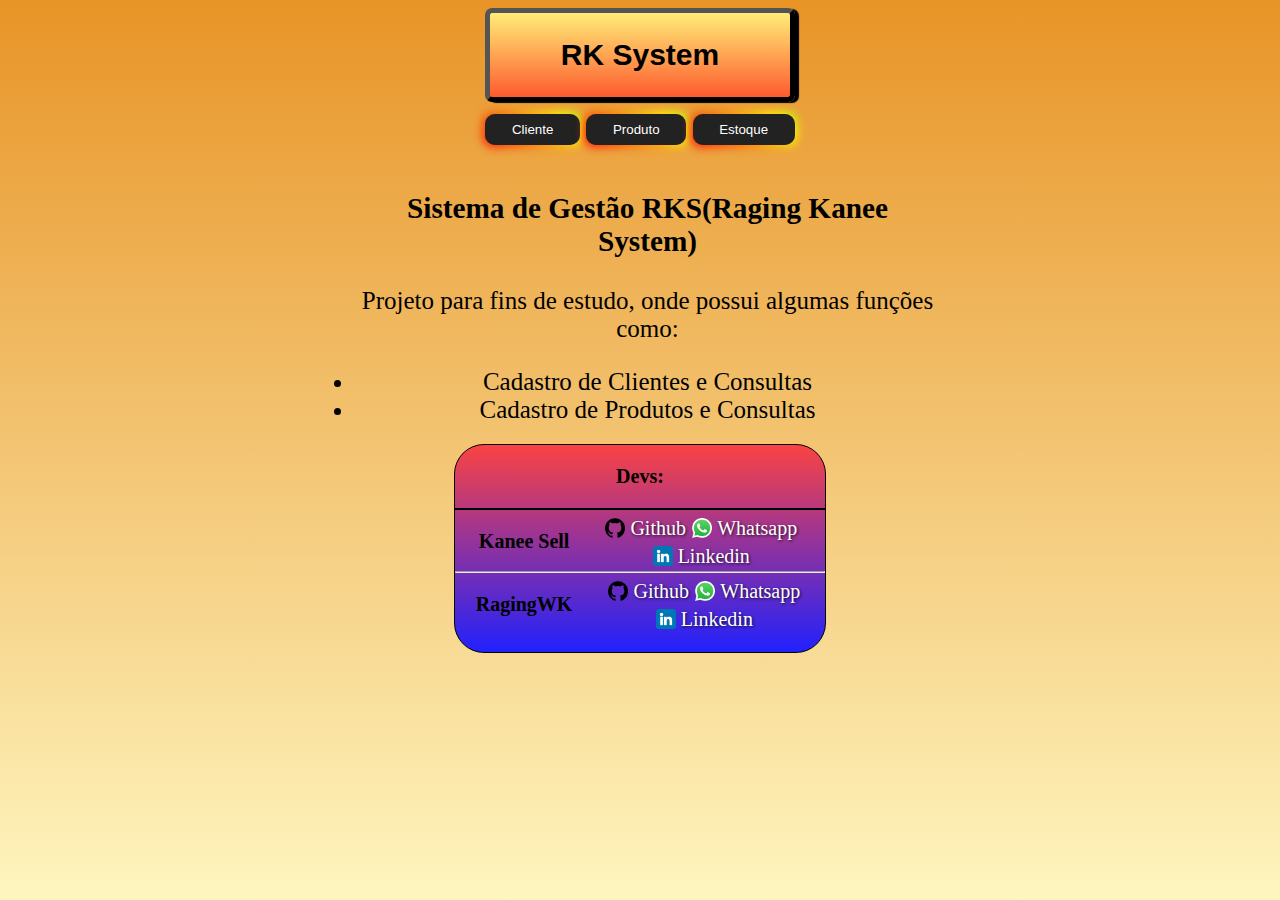
==== index.html @ c6dd7384 "adicionado Button" ====
<!DOCTYPE html>
<html lang="pt-br">
<head>
    <meta charset="UTF-8">
    <meta name="viewport" content="width=device-width, initial-scale=1.0">
    <title>Enterprise</title>
    <link rel="stylesheet" href="./style.css">
</head>
<body>
    <header id="cabecalho">
        <h2 class="title" onclick="teste()">RK System</h2>
    </header>
    <nav id="painel-navegacao">
        <!-- <input class="navegadores" type="button" value="Cliente" onclick="ativCliente()"> -->
         <button class="navegadores" onclick="ativCliente()">Cliente</button>
        <button class="navegadores" onclick="ativProduto()">Produto</button>
        <button class="navegadores" onclick="ativEstoque()">Estoque</button>
    </nav>
    <main id="painel-principal">
        <div id="painel-conteudo">
            <div id="principal">
                <script src="./script.js"></script><br>
                <h3>Sistema de Gestão RKS(Raging Kanee System)</h3>
                <p>Projeto para fins de estudo, onde possui algumas funções como:</p>
                <li>Cadastro de Clientes e Consultas</li>
                <li>Cadastro de Produtos e Consultas </li>
            </div>
            <!-- Clientes -->
            <div id="cliente">
                <script src="cliente.js"></script>
                <script src="validadorCPF.js"></script>
                <h2>Cliente</h2>
                <input type="button" value="Cadastrar" class="botao" onclick="ativCadastroCliente()">
                <input type="button" value="Procurar" class="botao" onclick="ativProcurarCliente()">
                <form id="formCliente">
                    <p>Cadastrar:</p>
                    <label for="inputNomeCliente">*Nome:</label>
                    <input type="text" name="cliente" id="inputNomeCliente" size="20px"><br>
                    <div class="checkbox-wrapper-10">
                        <input class="tgl tgl-flip" id="cb5" type="checkbox" checked />
                        <label class="tgl-btn" data-tg-off="CPF" data-tg-on="CNPJ" for="cb5"></label>
                      </div>
                    <input type="text" name="cliente" id="inputCnpjCliente" size="15px" maxlength="14" oninput="mascararCPF()"><br>
                    <label for="inputAtivoCliente">Ativo?</label>
                    <input type="checkbox" name="ativo?" id="inputAtivoCliente" checked>
                    <input class="botao" type="submit" value="Criar" onclick="criarCliente(event)">
                    <div id="erroNomeCadastroCliente"></div>
                </form>
                <form id="formProcurarCliente">
                    <p>Procurar:</p>
                    <label for="inputNomeProcuraCliente">Nome:</label>
                    <input type="text" name="cliente" id="inputNomeProcuraCliente"  oninput="procurarCliente(event)" size="10px">
                    <select name="statusSeletorCliente" id="statusSeletorCliente" oninput="procurarCliente(event)">
                        <option value="">Todos</option>
                        <option value="Sim">Ativos</option>
                        <option value="Não">Inativos</option>
                    </select>
                    <div id="procurarCadastroCliente"></div>
                </form>
            </div>
            <!-- Produtos -->
            <div id="produto">
                <script src="produto.js"></script>
                <h2>Produto</h2>
                <input type="button" value="Cadastrar" class="botao" onclick="ativCadastroProduto()">
                <input type="button" value="Procurar" class="botao" onclick="ativProcurarProduto()">
                <form id="formProduto">
                    <p>Cadastrar:</p>
                    <label for="inputNomeProduto">*Nome:</label>
                    <input type="text" name="produto" id="inputNomeProduto" size="10px">
                    <label for="inputAtivoProduto">Ativo?</label>
                    <input type="checkbox" name="ativo?" id="inputAtivoProduto" checked>
                    <input class="botao" type="submit" value="Criar" onclick="criarProduto(event)">
                    <div id="erroNomeCadastroProduto"></div>
                </form>
                <form id="formProcurarProduto">
                    <p>Procurar:</p>
                    <label for="inputNomeProcuraProduto">Nome:</label>
                    <input type="text" name="produto" id="inputNomeProcuraProduto"  oninput="procurarProduto(event)" size="10px">
                    <select name="statusSeletorProduto" id="statusSeletorProduto" oninput="procurarProduto(event)">
                        <option value="">Todos</option>
                        <option value="Sim">Ativos</option>
                        <option value="Não">Inativos</option>
                    </select>
                    <div id="procurarCadastroProduto"></div>
                </form>
            </div>
            <!-- Estoque -->
            <div id="estoque">
                <script src="estoque.js"></script>
                <h2>Estoque</h2>
                <p>Lorem ipsum dolor, sit amet consectetur adipisicing elit. Excepturi, architecto enim hic, mollitia, dolorem voluptas eveniet velit atque est consectetur quas! Rem pariatur ratione cum corrupti ipsum dolores voluptates quaerat.</p>
            </div>
        </div>
    </main>
    <!-- Footer -->
    <footer id="footer">
        <p>Devs:</p>
        <hr color="black">
        <div class="devFooter">
            <a class="devNames" href="https://github.com/KaneeSell" target="_blank" rel="Externo GitHub">Kanee Sell</a>
            <a class="botaoContato" href="https://github.com/KaneeSell" target="_blank" rel="Externo GitHub"><img src="../icons/github.ico" alt="github" width="20" class="ico-contato">Github</a>
            <a class="botaoContato" href="https://wa.me/+5547991166401" target="_blank" rel="Externo"><img src="../icons/whatsapp.ico" alt="github" width="20" class="ico-contato">Whatsapp</a><br>
            <a class="botaoContato" href="https://br.linkedin.com/in/daniel-henrique-sell" target="_blank" rel="Externo"><img src="../icons/linkedin.ico" alt="github" width="20" class="ico-contato">Linkedin</a>
        </div>
        <hr>
        <div class="devFooter">
            <a class="devNames" href="https://github.com/RagingWK" target="_blank" rel="Externo GitHub">RagingWK</a>
            <a class="botaoContato" href="https://github.com/RagingWK" target="_blank" rel="Externo GitHub"><img src="../icons/github.ico" alt="github" width="20" class="ico-contato">Github</a>
            <a class="botaoContato" href="https://wa.me/+5547991476617" target="_blank" rel="Externo"><img src="../icons/whatsapp.ico" alt="github" width="20" class="ico-contato">Whatsapp</a><br>
            <a class="botaoContato" href="https://www.linkedin.com/in/lucas-floriano-7955b022b/" target="_blank" rel="Externo"><img src="../icons/linkedin.ico" alt="github" width="20" class="ico-contato">Linkedin</a>
        </div>
    </footer>
</body>
</html>
---- style.css ----
@charset "UTF-8";
/* Corpo */
body{
    background-image: linear-gradient(rgb(232, 148, 39), rgba(253, 232, 100, 0.411));
    font-size: 25px;
    text-align: center;
    align-items: center;
    background-attachment: fixed;
}
#cabecalho{
    background-image: linear-gradient(rgb(255, 237, 120), rgb(254, 91, 46));    
    border: 5px outset black;
    margin: 1px auto 0px auto;
    padding: 0px 0px 0px 0px;
    text-align: center;
    border-radius: 7px;
    max-width: 300px;
    box-shadow: 4px 1px 1px rgb(0, 0, 0);
}
#logTeste{
    align-items: center;
    text-align: center;
    margin: 0px auto 0px auto;
}
.title{
    font-family: 'Franklin Gothic Medium', 'Arial Narrow', Arial, sans-serif;
    font-size: 30px;
    font-weight: 600;
    pointer-events: none;
}
#painel-principal{
    margin: 20px auto 1px auto;
    padding: 0px 0px 0px 0px;
    align-items: center;
    text-align: center;
    max-width: 600px;
}
nav{
    align-items: center;
    text-align: center;;
}
#painel-navegacao{
    margin: 0px auto -30px auto;
    padding: 10px 0px 0px 0px;
    max-width: 400px;
    display: block;
}
.navegadores{
    padding: 0.6em 2em;
    border: none;
    outline: none;
    color: rgb(255, 255, 255);
    background: #111;
    cursor: pointer;
    position: relative;
    z-index: 0;
    border-radius: 10px;
    user-select: none;
    -webkit-user-select: none;
    touch-action: manipulation;
  }
  
  .navegadores:before{
    content: "";
    background: linear-gradient(
      45deg,
      #ff0000,
      #ff7300,
      #fffb00,
      #48ff00,
      #00ffd5,
      #002bff,
      #7a00ff,
      #ff00c8,
      #ff0000
    );
    position: absolute;
    top: -2px;
    left: -2px;
    background-size: 400%;
    z-index: -1;
    filter: blur(5px);
    -webkit-filter: blur(5px);
    width: calc(100% + 4px);
    height: calc(100% + 4px);
    animation: glowing-navegadores 20s linear infinite;
    transition: opacity 0.3s ease-in-out;
    border-radius: 10px;
  }
  
  @keyframes glowing-navegadores{
    0% {
      background-position: 0 0;
    }
    50% {
      background-position: 400% 0;
    }
    100% {
      background-position: 0 0;
    }
  }
  
  .navegadores:after{
    z-index: -1;
    content: "";
    position: absolute;
    width: 100%;
    height: 100%;
    background: #222;
    left: 0;
    top: 0;
    border-radius: 10px;
  }
#painel-conteudo{
    margin: 0px 0px 0px 0px;
    padding: 0px 0px 10px 15px;
    display: inline-flex;
    max-width: 600px;
}
#produto, #cliente, #estoque{
    align-items: center;
    text-align: center;
    display: none;
}
#formCliente, #formProcurarCliente, #formProduto, #formProcurarProduto{
    display: none;
}
#erroNomeCadastroCliente, #erroNomeCadastroProduto{
    color: red;
}
.sucessCliente{
    color: green;
}
.divCliente{
    background-color: #84f7f78f;
    align-items: center;
    text-align: center;
    display: inline-block;
    border: 1px solid black;
    border-radius: 10px;
    margin: 0px auto 10px auto;
    padding: 0px 0px 0px 0px;
    height: auto;
    width: 250px;
}
.divCliente>h3{
    font-family: Arial, Helvetica, sans-serif;
    margin: 5px 0px 0px 0px;
}
.divCliente>.atv{
    font-family: Arial, Helvetica, sans-serif;
    margin: 5px 0px 0px 0px;
    background-color: mediumspringgreen;
    border-radius: 0px 0px 10px 10px;
}
.divCliente>.ina{
    font-family: Arial, Helvetica, sans-serif;
    margin: 5px 0px 0px 0px;
    background-color: indianred;
    border-radius: 0px 0px 10px 10px;
}
.editarCliente{
    background-color: transparent;
    color: black;  
    margin: 5px 20px 0px 0px;
    border: 1px solid black;
    border-radius: 5px;
    pointer-events: painted;
}
.editarCliente:hover{
    background-color: gray;
    color: white;
}
.removeCliente{
    background-color: transparent;
    color: red;
    margin: 5px 0px 0px 20px;
    border: 1px solid red;
    border-radius: 5px;
}
.removeCliente:hover{
    background-color: indianred;
    color: white;
}
#procurarCadastro{
    margin: 10px 0px 0px 0px;
}
#principal{
    display: block;
}
#principal>h3{
    font-weight: 600;
}
.botao{
    background-color: transparent;
    color: black;
    border: 1px solid black;
    border-radius: 20px;
    margin: 0px 10px 0px 10px;
    padding: 10px 10px 10px 10px;
    font-size: 15px;
}
.botao:hover{
    background-color: #84f7f7;
}
.botao:active{
    transition: 0.1s;
    background-color: #7bbaba;
    color: antiquewhite;
}
#inputNomeCliente, #inputNomeProcuraCliente, #inputCnpjCliente{
    margin: 0px 0px 10px 0px;
}
/*Produtos*/
.divProduto{
    background-color: #84f7f78f;
    align-items: center;
    text-align: center;
    display: inline-block;
    border: 1px solid black;
    border-radius: 10px;
    margin: 0px auto 10px auto;
    padding: 0px 0px 0px 0px;
    height: auto;
    width: 250px;
}
.divProduto>h3{
    font-family: Arial, Helvetica, sans-serif;
    margin: 5px 0px 0px 0px;
}
.divProduto>.atv{
    font-family: Arial, Helvetica, sans-serif;
    margin: 5px 0px 0px 0px;
    background-color: mediumspringgreen;
    border-radius: 0px 0px 10px 10px;
}
.divProduto>.ina{
    font-family: Arial, Helvetica, sans-serif;
    margin: 5px 0px 0px 0px;
    background-color: indianred;
    border-radius: 0px 0px 10px 10px;
}
.editarProduto{
    background-color: transparent;
    color: black;  
    margin: 5px 20px 0px 0px;
    border: 1px solid black;
    border-radius: 5px;
    pointer-events: painted;
}
.editarProduto:hover{
    background-color: gray;
    color: white;
}
.removeProduto{
    background-color: transparent;
    color: red;
    margin: 5px 0px 0px 20px;
    border: 1px solid red;
    border-radius: 5px;
}
.removeProduto:hover{
    background-color: indianred;
    color: white;
}
/*Footer*/
.devNames{
    display: block;
    font-size: 20px;
    font-weight: 900;
    font-family: Georgia, 'Times New Roman', Times, serif;
    text-decoration: none;
    color: black;
    padding: 2px 6px 2px 6px;
    margin: 15px 30px 10px 70px;
    transform: scale(1);
    transition: 0.2s;
}
.devNames:hover{
    color: white;
    transform: scale(1.05);
}
.devNames:active{
    background-color: #336767;
    color: gray;
}
#footer{
    background-image: linear-gradient(rgb(250, 67, 67), rgb(33, 33, 253));  
    border: 1px solid black;
    border-radius: 30px;
    margin: 10px auto 0px auto;
    padding: 0px 0px 30px 0px;
    text-align: center;
    align-items: center;
    max-width: 370px;
}
#footer>p{
    font-size: 20px;
    font-weight: 600;
    pointer-events: none;
}
.devFooter{
    display: -webkit-inline-box;
    margin: -10px 0px -10px -80px;
}
.botaoContato{
    display: contents;
    margin: 0px 0px 0px 0px;
    padding: 5px;
    border: 2px solid rgba(0, 0, 0, 0);
    border-radius: 8px;
    color: #ffffff;
    background-color: rgb(49, 39, 115, 0.7);
    box-shadow: 1px 1px 3px 0px black;
    text-shadow: 1px 1px 3px #000000c7;
    text-decoration: none;
    font-size: 20px;
}
.botaoContato:hover{
    color: #dfd985;
}
.botaoContato:active{
    box-shadow: inset 1px 1px 2px black;
    color: black;
}
.ico-contato{
    display: inline-block;
    margin: 0px 5px -3px 0px;
    transform: scale(1);
    transition: 0.5s;
}
.botaoContato:hover > .ico-contato{
    transform: scale(1.3);
}
/*Button CPF e CNPJ Style*/
.checkbox-wrapper-10 .tgl {
    display: none;
  }
  .checkbox-wrapper-10 .tgl,
  .checkbox-wrapper-10 .tgl:after,
  .checkbox-wrapper-10 .tgl:before,
  .checkbox-wrapper-10 .tgl *,
  .checkbox-wrapper-10 .tgl *:after,
  .checkbox-wrapper-10 .tgl *:before,
  .checkbox-wrapper-10 .tgl + .tgl-btn {
    box-sizing: border-box;
  }
  .checkbox-wrapper-10 .tgl::-moz-selection,
  .checkbox-wrapper-10 .tgl:after::-moz-selection,
  .checkbox-wrapper-10 .tgl:before::-moz-selection,
  .checkbox-wrapper-10 .tgl *::-moz-selection,
  .checkbox-wrapper-10 .tgl *:after::-moz-selection,
  .checkbox-wrapper-10 .tgl *:before::-moz-selection,
  .checkbox-wrapper-10 .tgl + .tgl-btn::-moz-selection,
  .checkbox-wrapper-10 .tgl::selection,
  .checkbox-wrapper-10 .tgl:after::selection,
  .checkbox-wrapper-10 .tgl:before::selection,
  .checkbox-wrapper-10 .tgl *::selection,
  .checkbox-wrapper-10 .tgl *:after::selection,
  .checkbox-wrapper-10 .tgl *:before::selection,
  .checkbox-wrapper-10 .tgl + .tgl-btn::selection {
    background: none;
  }
  .checkbox-wrapper-10 .tgl + .tgl-btn {
    outline: 0;
    display: block;
    width: 4em;
    height: 2em;
    position: relative;
    cursor: pointer;
    -webkit-user-select: none;
       -moz-user-select: none;
        -ms-user-select: none;
            user-select: none;
  }
  .checkbox-wrapper-10 .tgl + .tgl-btn:after,
  .checkbox-wrapper-10 .tgl + .tgl-btn:before {
    position: relative;
    display: block;
    content: "";
    width: 50%;
    height: 100%;
  }
  .checkbox-wrapper-10 .tgl + .tgl-btn:after {
    left: 0;
  }
  .checkbox-wrapper-10 .tgl + .tgl-btn:before {
    display: none;
  }
  .checkbox-wrapper-10 .tgl:checked + .tgl-btn:after {
    left: 50%;
  }

  .checkbox-wrapper-10 .tgl-flip + .tgl-btn {
    padding: 2px;
    transition: all 0.2s ease;
    font-family: sans-serif;
    perspective: 100px;
  }
  .checkbox-wrapper-10 .tgl-flip + .tgl-btn:after,
  .checkbox-wrapper-10 .tgl-flip + .tgl-btn:before {
    display: inline-block;
    transition: all 0.4s ease;
    width: 100%;
    text-align: center;
    position: absolute;
    line-height: 2em;
    font-weight: bold;
    color: #fff;
    position: absolute;
    top: 0;
    left: 0;
    -webkit-backface-visibility: hidden;
            backface-visibility: hidden;
    border-radius: 4px;
  }
  .checkbox-wrapper-10 .tgl-flip + .tgl-btn:after {
    content: attr(data-tg-on);
    background: #02C66F;
    transform: rotateY(-180deg);
  }
  .checkbox-wrapper-10 .tgl-flip + .tgl-btn:before {
    background: #4b5ff7;
    content: attr(data-tg-off);
  }
  .checkbox-wrapper-10 .tgl-flip + .tgl-btn:active:before {
    transform: rotateY(-20deg);
  }
  .checkbox-wrapper-10 .tgl-flip:checked + .tgl-btn:before {
    transform: rotateY(180deg);
  }
  .checkbox-wrapper-10 .tgl-flip:checked + .tgl-btn:after {
    transform: rotateY(0);
    left: 0;
    background: #7FC6A6;
  }
  .checkbox-wrapper-10 .tgl-flip:checked + .tgl-btn:active:after {
    transform: rotateY(20deg);
  }
  .tgl-btn{
    margin-bottom: -10px;
    font-size: 13px;
  }
  .checkbox-wrapper-10{
    display: inline-block;
  }
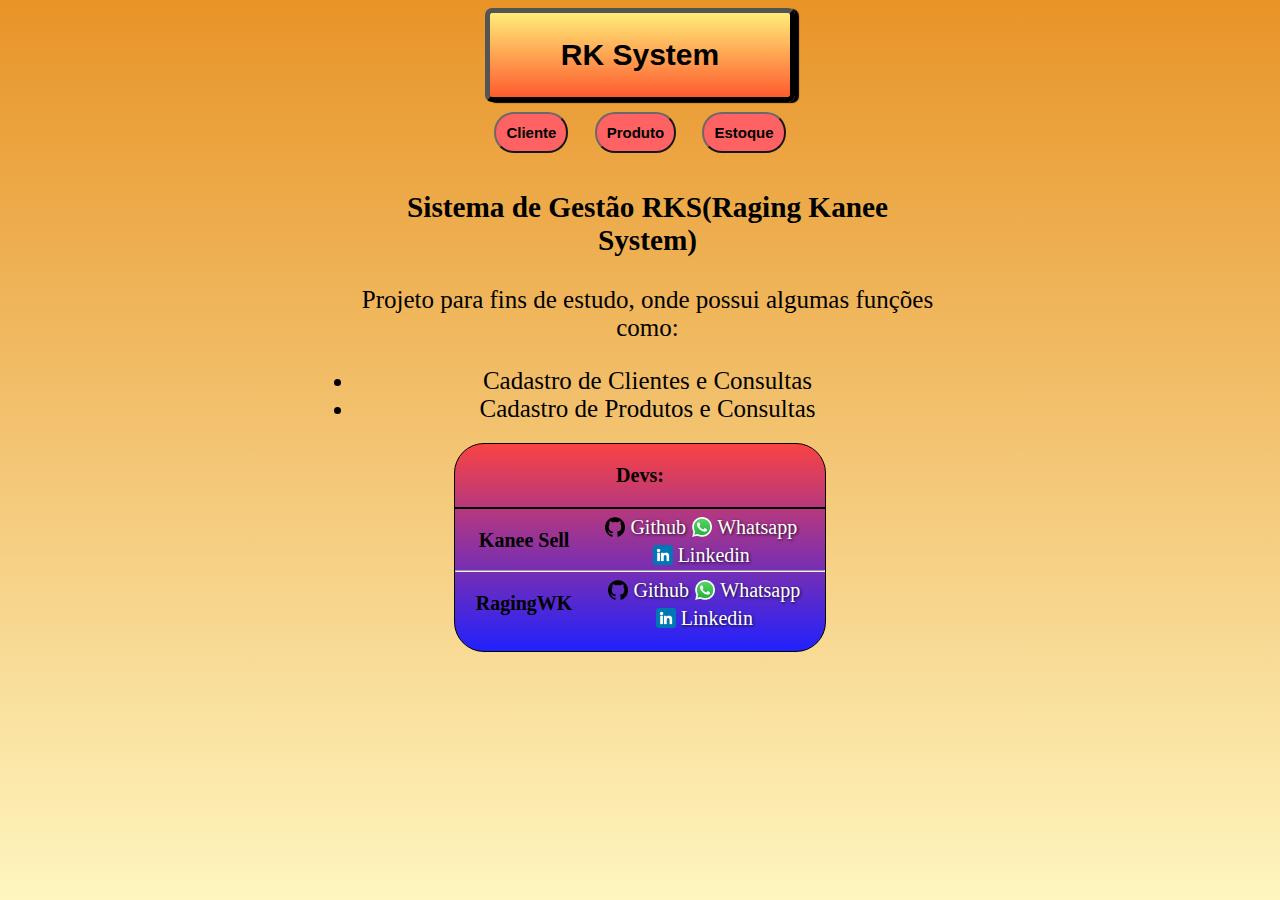
==== commit c1035c3e: "update 1.1" ====
--- a/index.html
+++ b/index.html
@@ -11,10 +11,9 @@
         <h2 class="title" onclick="teste()">RK System</h2>
     </header>
     <nav id="painel-navegacao">
-        <!-- <input class="navegadores" type="button" value="Cliente" onclick="ativCliente()"> -->
-         <button class="navegadores" onclick="ativCliente()">Cliente</button>
-        <button class="navegadores" onclick="ativProduto()">Produto</button>
-        <button class="navegadores" onclick="ativEstoque()">Estoque</button>
+        <input class="navegadores" type="button" value="Cliente" onclick="ativCliente()">
+        <input class="navegadores" type="button" value="Produto" onclick="ativProduto()">
+        <input class="navegadores" type="button" value="Estoque" onclick="ativEstoque()">
     </nav>
     <main id="painel-principal">
         <div id="painel-conteudo">
@@ -95,7 +94,7 @@
     </main>
     <!-- Footer -->
     <footer id="footer">
-        <p>Devs:</p>
+        <p class="btn">Devs:</p>
         <hr color="black">
         <div class="devFooter">
             <a class="devNames" href="https://github.com/KaneeSell" target="_blank" rel="Externo GitHub">Kanee Sell</a>
--- a/style.css
+++ b/style.css
@@ -37,7 +37,7 @@
 }
 nav{
     align-items: center;
-    text-align: center;;
+    text-align: center;
 }
 #painel-navegacao{
     margin: 0px auto -30px auto;
@@ -46,71 +46,26 @@
     display: block;
 }
 .navegadores{
-    padding: 0.6em 2em;
-    border: none;
-    outline: none;
-    color: rgb(255, 255, 255);
-    background: #111;
-    cursor: pointer;
-    position: relative;
-    z-index: 0;
-    border-radius: 10px;
-    user-select: none;
-    -webkit-user-select: none;
-    touch-action: manipulation;
-  }
-  
-  .navegadores:before{
-    content: "";
-    background: linear-gradient(
-      45deg,
-      #ff0000,
-      #ff7300,
-      #fffb00,
-      #48ff00,
-      #00ffd5,
-      #002bff,
-      #7a00ff,
-      #ff00c8,
-      #ff0000
-    );
-    position: absolute;
-    top: -2px;
-    left: -2px;
-    background-size: 400%;
-    z-index: -1;
-    filter: blur(5px);
-    -webkit-filter: blur(5px);
-    width: calc(100% + 4px);
-    height: calc(100% + 4px);
-    animation: glowing-navegadores 20s linear infinite;
-    transition: opacity 0.3s ease-in-out;
-    border-radius: 10px;
-  }
-  
-  @keyframes glowing-navegadores{
-    0% {
-      background-position: 0 0;
-    }
-    50% {
-      background-position: 400% 0;
-    }
-    100% {
-      background-position: 0 0;
-    }
-  }
-  
-  .navegadores:after{
-    z-index: -1;
-    content: "";
-    position: absolute;
-    width: 100%;
-    height: 100%;
-    background: #222;
-    left: 0;
-    top: 0;
-    border-radius: 10px;
-  }
+    background-color: rgb(255, 98, 98);
+    color: black;
+    border: 2px outset  rgb(109, 103, 103);
+    border-radius: 20px;
+    margin: 0px 10px -10px 10px;
+    padding: 10px 10px 10px 10px;
+    font-size: 15px;
+    font-weight: 600;
+    transform: scale(1);
+    transition: 0.5s;
+}
+.navegadores:hover{
+    background-color: #84f7f7;
+    transform: scale(1.1);
+}
+.navegadores:active{
+    transition: 0.1s;
+    background-color: #7bbaba;
+    color: antiquewhite;
+}
 #painel-conteudo{
     margin: 0px 0px 0px 0px;
     padding: 0px 0px 10px 15px;
@@ -335,33 +290,33 @@
 /*Button CPF e CNPJ Style*/
 .checkbox-wrapper-10 .tgl {
     display: none;
-  }
-  .checkbox-wrapper-10 .tgl,
-  .checkbox-wrapper-10 .tgl:after,
-  .checkbox-wrapper-10 .tgl:before,
-  .checkbox-wrapper-10 .tgl *,
-  .checkbox-wrapper-10 .tgl *:after,
-  .checkbox-wrapper-10 .tgl *:before,
-  .checkbox-wrapper-10 .tgl + .tgl-btn {
+    }
+    .checkbox-wrapper-10 .tgl,
+    .checkbox-wrapper-10 .tgl:after,
+    .checkbox-wrapper-10 .tgl:before,
+    .checkbox-wrapper-10 .tgl *,
+    .checkbox-wrapper-10 .tgl *:after,
+    .checkbox-wrapper-10 .tgl *:before,
+    .checkbox-wrapper-10 .tgl + .tgl-btn {
     box-sizing: border-box;
-  }
-  .checkbox-wrapper-10 .tgl::-moz-selection,
-  .checkbox-wrapper-10 .tgl:after::-moz-selection,
-  .checkbox-wrapper-10 .tgl:before::-moz-selection,
-  .checkbox-wrapper-10 .tgl *::-moz-selection,
-  .checkbox-wrapper-10 .tgl *:after::-moz-selection,
-  .checkbox-wrapper-10 .tgl *:before::-moz-selection,
-  .checkbox-wrapper-10 .tgl + .tgl-btn::-moz-selection,
-  .checkbox-wrapper-10 .tgl::selection,
-  .checkbox-wrapper-10 .tgl:after::selection,
-  .checkbox-wrapper-10 .tgl:before::selection,
-  .checkbox-wrapper-10 .tgl *::selection,
-  .checkbox-wrapper-10 .tgl *:after::selection,
-  .checkbox-wrapper-10 .tgl *:before::selection,
-  .checkbox-wrapper-10 .tgl + .tgl-btn::selection {
+    }
+    .checkbox-wrapper-10 .tgl::-moz-selection,
+    .checkbox-wrapper-10 .tgl:after::-moz-selection,
+    .checkbox-wrapper-10 .tgl:before::-moz-selection,
+    .checkbox-wrapper-10 .tgl *::-moz-selection,
+    .checkbox-wrapper-10 .tgl *:after::-moz-selection,
+    .checkbox-wrapper-10 .tgl *:before::-moz-selection,
+    .checkbox-wrapper-10 .tgl + .tgl-btn::-moz-selection,
+    .checkbox-wrapper-10 .tgl::selection,
+    .checkbox-wrapper-10 .tgl:after::selection,
+    .checkbox-wrapper-10 .tgl:before::selection,
+    .checkbox-wrapper-10 .tgl *::selection,
+    .checkbox-wrapper-10 .tgl *:after::selection,
+    .checkbox-wrapper-10 .tgl *:before::selection,
+    .checkbox-wrapper-10 .tgl + .tgl-btn::selection {
     background: none;
-  }
-  .checkbox-wrapper-10 .tgl + .tgl-btn {
+    }
+    .checkbox-wrapper-10 .tgl + .tgl-btn {
     outline: 0;
     display: block;
     width: 4em;
@@ -369,36 +324,36 @@
     position: relative;
     cursor: pointer;
     -webkit-user-select: none;
-       -moz-user-select: none;
+        -moz-user-select: none;
         -ms-user-select: none;
             user-select: none;
-  }
-  .checkbox-wrapper-10 .tgl + .tgl-btn:after,
-  .checkbox-wrapper-10 .tgl + .tgl-btn:before {
+    }
+    .checkbox-wrapper-10 .tgl + .tgl-btn:after,
+    .checkbox-wrapper-10 .tgl + .tgl-btn:before {
     position: relative;
     display: block;
     content: "";
     width: 50%;
     height: 100%;
-  }
-  .checkbox-wrapper-10 .tgl + .tgl-btn:after {
+    }
+    .checkbox-wrapper-10 .tgl + .tgl-btn:after {
     left: 0;
-  }
-  .checkbox-wrapper-10 .tgl + .tgl-btn:before {
+    }
+    .checkbox-wrapper-10 .tgl + .tgl-btn:before {
     display: none;
-  }
-  .checkbox-wrapper-10 .tgl:checked + .tgl-btn:after {
+    }
+    .checkbox-wrapper-10 .tgl:checked + .tgl-btn:after {
     left: 50%;
-  }
-
-  .checkbox-wrapper-10 .tgl-flip + .tgl-btn {
+    }
+    
+    .checkbox-wrapper-10 .tgl-flip + .tgl-btn {
     padding: 2px;
     transition: all 0.2s ease;
     font-family: sans-serif;
     perspective: 100px;
-  }
-  .checkbox-wrapper-10 .tgl-flip + .tgl-btn:after,
-  .checkbox-wrapper-10 .tgl-flip + .tgl-btn:before {
+    }
+    .checkbox-wrapper-10 .tgl-flip + .tgl-btn:after,
+    .checkbox-wrapper-10 .tgl-flip + .tgl-btn:before {
     display: inline-block;
     transition: all 0.4s ease;
     width: 100%;
@@ -413,34 +368,34 @@
     -webkit-backface-visibility: hidden;
             backface-visibility: hidden;
     border-radius: 4px;
-  }
-  .checkbox-wrapper-10 .tgl-flip + .tgl-btn:after {
+    }
+    .checkbox-wrapper-10 .tgl-flip + .tgl-btn:after {
     content: attr(data-tg-on);
     background: #02C66F;
     transform: rotateY(-180deg);
-  }
-  .checkbox-wrapper-10 .tgl-flip + .tgl-btn:before {
+    }
+    .checkbox-wrapper-10 .tgl-flip + .tgl-btn:before {
     background: #4b5ff7;
     content: attr(data-tg-off);
-  }
-  .checkbox-wrapper-10 .tgl-flip + .tgl-btn:active:before {
+    }
+    .checkbox-wrapper-10 .tgl-flip + .tgl-btn:active:before {
     transform: rotateY(-20deg);
-  }
-  .checkbox-wrapper-10 .tgl-flip:checked + .tgl-btn:before {
+    }
+    .checkbox-wrapper-10 .tgl-flip:checked + .tgl-btn:before {
     transform: rotateY(180deg);
-  }
-  .checkbox-wrapper-10 .tgl-flip:checked + .tgl-btn:after {
+    }
+    .checkbox-wrapper-10 .tgl-flip:checked + .tgl-btn:after {
     transform: rotateY(0);
     left: 0;
     background: #7FC6A6;
-  }
-  .checkbox-wrapper-10 .tgl-flip:checked + .tgl-btn:active:after {
+    }
+    .checkbox-wrapper-10 .tgl-flip:checked + .tgl-btn:active:after {
     transform: rotateY(20deg);
-  }
-  .tgl-btn{
+    }
+    .tgl-btn{
     margin-bottom: -10px;
     font-size: 13px;
-  }
-  .checkbox-wrapper-10{
+    }
+    .checkbox-wrapper-10{
     display: inline-block;
-  }+    }    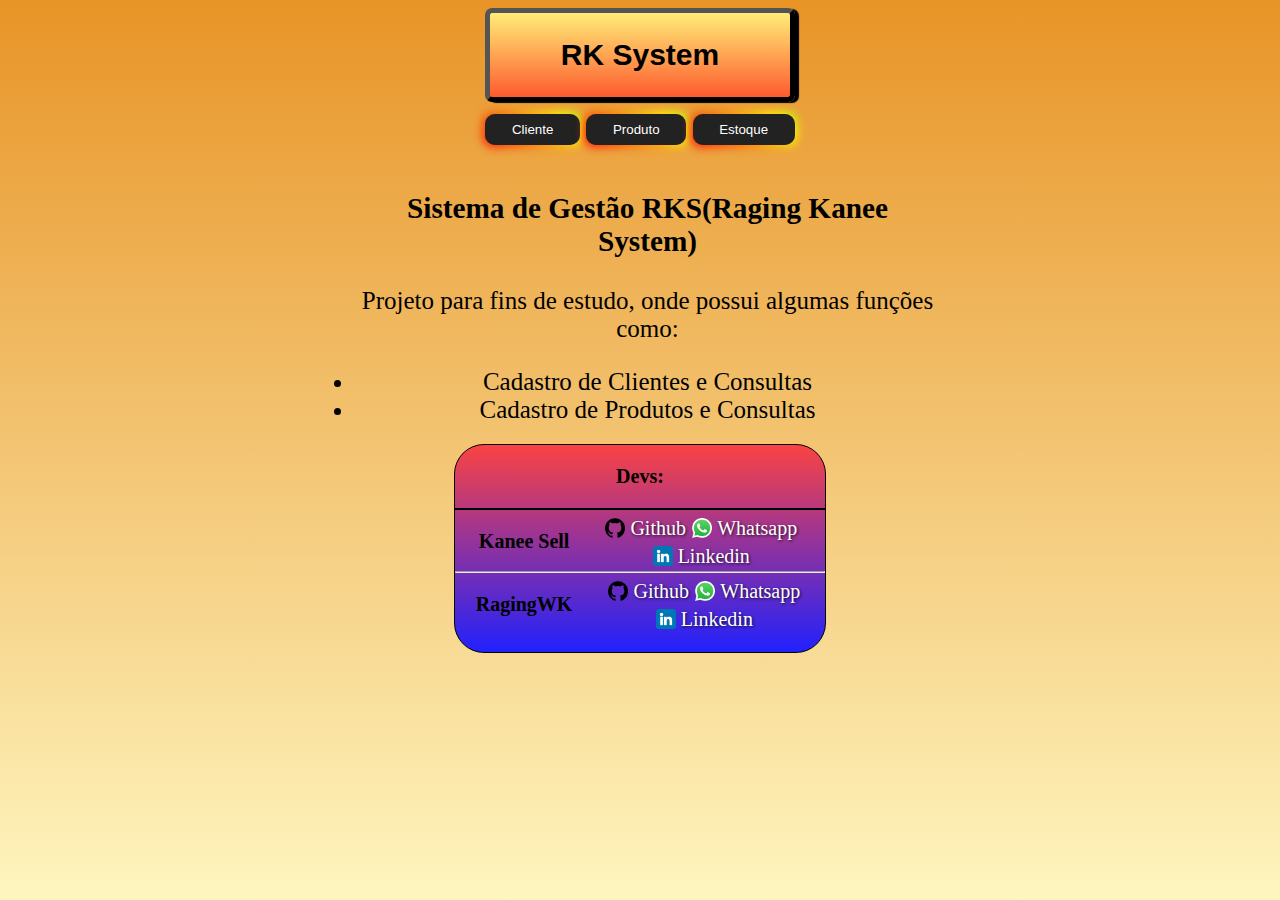
==== commit c9209e82: "Merge branch 'main' of https://github.com/KaneeSell/enterprise" ====
--- a/index.html
+++ b/index.html
@@ -11,9 +11,10 @@
         <h2 class="title" onclick="teste()">RK System</h2>
     </header>
     <nav id="painel-navegacao">
-        <input class="navegadores" type="button" value="Cliente" onclick="ativCliente()">
-        <input class="navegadores" type="button" value="Produto" onclick="ativProduto()">
-        <input class="navegadores" type="button" value="Estoque" onclick="ativEstoque()">
+        <!-- <input class="navegadores" type="button" value="Cliente" onclick="ativCliente()"> -->
+         <button class="navegadores" onclick="ativCliente()">Cliente</button>
+        <button class="navegadores" onclick="ativProduto()">Produto</button>
+        <button class="navegadores" onclick="ativEstoque()">Estoque</button>
     </nav>
     <main id="painel-principal">
         <div id="painel-conteudo">
--- a/style.css
+++ b/style.css
@@ -37,7 +37,7 @@
 }
 nav{
     align-items: center;
-    text-align: center;
+    text-align: center;;
 }
 #painel-navegacao{
     margin: 0px auto -30px auto;
@@ -46,26 +46,71 @@
     display: block;
 }
 .navegadores{
-    background-color: rgb(255, 98, 98);
-    color: black;
-    border: 2px outset  rgb(109, 103, 103);
-    border-radius: 20px;
-    margin: 0px 10px -10px 10px;
-    padding: 10px 10px 10px 10px;
-    font-size: 15px;
-    font-weight: 600;
-    transform: scale(1);
-    transition: 0.5s;
-}
-.navegadores:hover{
-    background-color: #84f7f7;
-    transform: scale(1.1);
-}
-.navegadores:active{
-    transition: 0.1s;
-    background-color: #7bbaba;
-    color: antiquewhite;
-}
+    padding: 0.6em 2em;
+    border: none;
+    outline: none;
+    color: rgb(255, 255, 255);
+    background: #111;
+    cursor: pointer;
+    position: relative;
+    z-index: 0;
+    border-radius: 10px;
+    user-select: none;
+    -webkit-user-select: none;
+    touch-action: manipulation;
+  }
+  
+  .navegadores:before{
+    content: "";
+    background: linear-gradient(
+      45deg,
+      #ff0000,
+      #ff7300,
+      #fffb00,
+      #48ff00,
+      #00ffd5,
+      #002bff,
+      #7a00ff,
+      #ff00c8,
+      #ff0000
+    );
+    position: absolute;
+    top: -2px;
+    left: -2px;
+    background-size: 400%;
+    z-index: -1;
+    filter: blur(5px);
+    -webkit-filter: blur(5px);
+    width: calc(100% + 4px);
+    height: calc(100% + 4px);
+    animation: glowing-navegadores 20s linear infinite;
+    transition: opacity 0.3s ease-in-out;
+    border-radius: 10px;
+  }
+  
+  @keyframes glowing-navegadores{
+    0% {
+      background-position: 0 0;
+    }
+    50% {
+      background-position: 400% 0;
+    }
+    100% {
+      background-position: 0 0;
+    }
+  }
+  
+  .navegadores:after{
+    z-index: -1;
+    content: "";
+    position: absolute;
+    width: 100%;
+    height: 100%;
+    background: #222;
+    left: 0;
+    top: 0;
+    border-radius: 10px;
+  }
 #painel-conteudo{
     margin: 0px 0px 0px 0px;
     padding: 0px 0px 10px 15px;
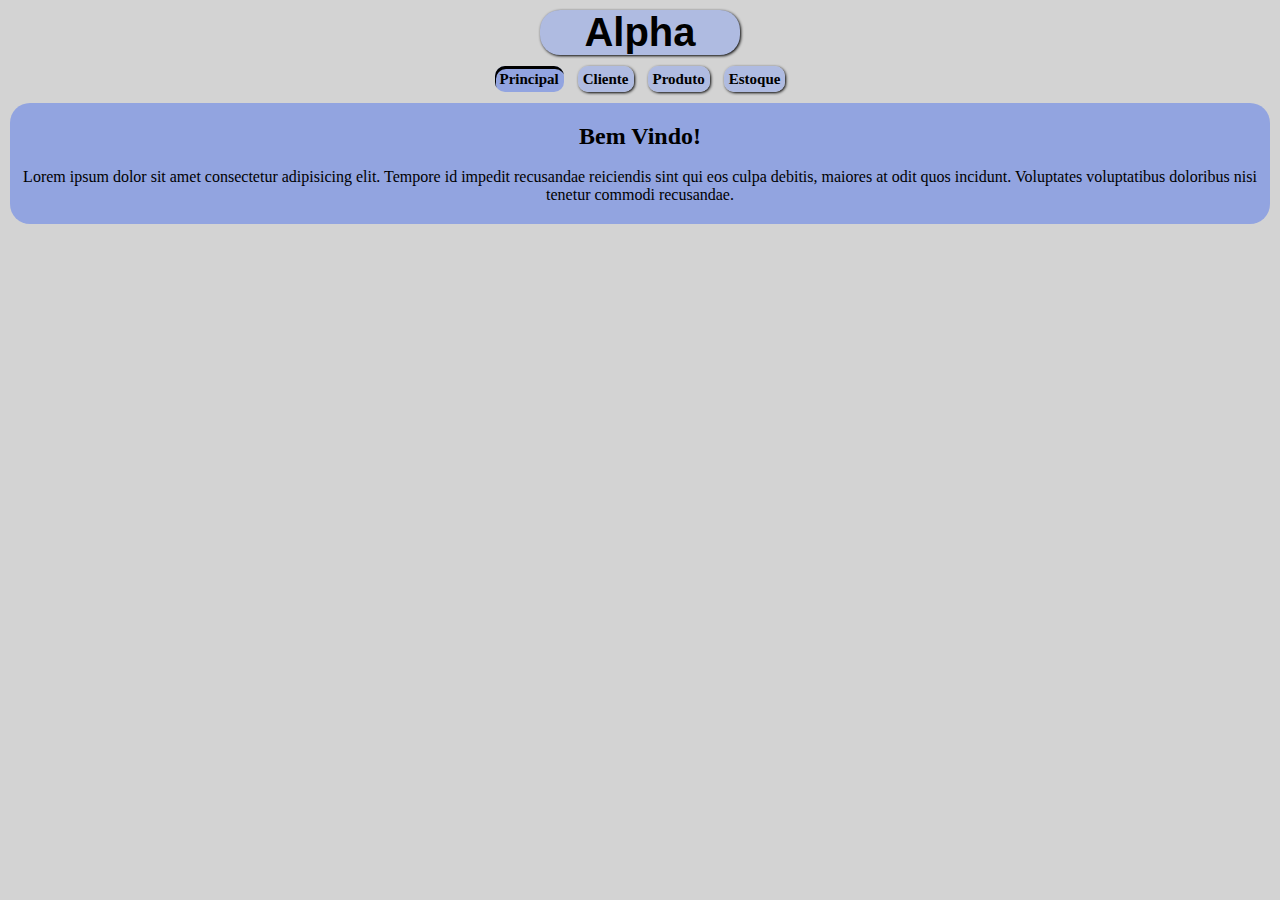
==== commit 200760a1: "reboot" ====
--- a/index.html
+++ b/index.html
@@ -3,113 +3,26 @@
 <head>
     <meta charset="UTF-8">
     <meta name="viewport" content="width=device-width, initial-scale=1.0">
-    <title>Enterprise</title>
+    <title>Teste</title>
     <link rel="stylesheet" href="./style.css">
+    <script src="./script.js"></script>
 </head>
 <body>
-    <header id="cabecalho">
-        <h2 class="title" onclick="teste()">RK System</h2>
+    <header>
+        <h1>Alpha</h1>
     </header>
-    <nav id="painel-navegacao">
-        <!-- <input class="navegadores" type="button" value="Cliente" onclick="ativCliente()"> -->
-         <button class="navegadores" onclick="ativCliente()">Cliente</button>
-        <button class="navegadores" onclick="ativProduto()">Produto</button>
-        <button class="navegadores" onclick="ativEstoque()">Estoque</button>
+    <nav>
+        <a href="#"class="links link-desativo">Principal</a>
+        <a href="./cliente/index.html"class="links">Cliente</a>
+        <a href="./produto/index.html"class="links">Produto</a>
+        <a href="./estoque/index.html"class="links">Estoque</a>
     </nav>
-    <main id="painel-principal">
-        <div id="painel-conteudo">
-            <div id="principal">
-                <script src="./script.js"></script><br>
-                <h3>Sistema de Gestão RKS(Raging Kanee System)</h3>
-                <p>Projeto para fins de estudo, onde possui algumas funções como:</p>
-                <li>Cadastro de Clientes e Consultas</li>
-                <li>Cadastro de Produtos e Consultas </li>
-            </div>
-            <!-- Clientes -->
-            <div id="cliente">
-                <script src="cliente.js"></script>
-                <script src="validadorCPF.js"></script>
-                <h2>Cliente</h2>
-                <input type="button" value="Cadastrar" class="botao" onclick="ativCadastroCliente()">
-                <input type="button" value="Procurar" class="botao" onclick="ativProcurarCliente()">
-                <form id="formCliente">
-                    <p>Cadastrar:</p>
-                    <label for="inputNomeCliente">*Nome:</label>
-                    <input type="text" name="cliente" id="inputNomeCliente" size="20px"><br>
-                    <div class="checkbox-wrapper-10">
-                        <input class="tgl tgl-flip" id="cb5" type="checkbox" checked />
-                        <label class="tgl-btn" data-tg-off="CPF" data-tg-on="CNPJ" for="cb5"></label>
-                      </div>
-                    <input type="text" name="cliente" id="inputCnpjCliente" size="15px" maxlength="14" oninput="mascararCPF()"><br>
-                    <label for="inputAtivoCliente">Ativo?</label>
-                    <input type="checkbox" name="ativo?" id="inputAtivoCliente" checked>
-                    <input class="botao" type="submit" value="Criar" onclick="criarCliente(event)">
-                    <div id="erroNomeCadastroCliente"></div>
-                </form>
-                <form id="formProcurarCliente">
-                    <p>Procurar:</p>
-                    <label for="inputNomeProcuraCliente">Nome:</label>
-                    <input type="text" name="cliente" id="inputNomeProcuraCliente"  oninput="procurarCliente(event)" size="10px">
-                    <select name="statusSeletorCliente" id="statusSeletorCliente" oninput="procurarCliente(event)">
-                        <option value="">Todos</option>
-                        <option value="Sim">Ativos</option>
-                        <option value="Não">Inativos</option>
-                    </select>
-                    <div id="procurarCadastroCliente"></div>
-                </form>
-            </div>
-            <!-- Produtos -->
-            <div id="produto">
-                <script src="produto.js"></script>
-                <h2>Produto</h2>
-                <input type="button" value="Cadastrar" class="botao" onclick="ativCadastroProduto()">
-                <input type="button" value="Procurar" class="botao" onclick="ativProcurarProduto()">
-                <form id="formProduto">
-                    <p>Cadastrar:</p>
-                    <label for="inputNomeProduto">*Nome:</label>
-                    <input type="text" name="produto" id="inputNomeProduto" size="10px">
-                    <label for="inputAtivoProduto">Ativo?</label>
-                    <input type="checkbox" name="ativo?" id="inputAtivoProduto" checked>
-                    <input class="botao" type="submit" value="Criar" onclick="criarProduto(event)">
-                    <div id="erroNomeCadastroProduto"></div>
-                </form>
-                <form id="formProcurarProduto">
-                    <p>Procurar:</p>
-                    <label for="inputNomeProcuraProduto">Nome:</label>
-                    <input type="text" name="produto" id="inputNomeProcuraProduto"  oninput="procurarProduto(event)" size="10px">
-                    <select name="statusSeletorProduto" id="statusSeletorProduto" oninput="procurarProduto(event)">
-                        <option value="">Todos</option>
-                        <option value="Sim">Ativos</option>
-                        <option value="Não">Inativos</option>
-                    </select>
-                    <div id="procurarCadastroProduto"></div>
-                </form>
-            </div>
-            <!-- Estoque -->
-            <div id="estoque">
-                <script src="estoque.js"></script>
-                <h2>Estoque</h2>
-                <p>Lorem ipsum dolor, sit amet consectetur adipisicing elit. Excepturi, architecto enim hic, mollitia, dolorem voluptas eveniet velit atque est consectetur quas! Rem pariatur ratione cum corrupti ipsum dolores voluptates quaerat.</p>
-            </div>
+    <main>
+        <div id="principal">
+            <h2>Bem Vindo!</h2>
+            <br>
+            <p>Lorem ipsum dolor sit amet consectetur adipisicing elit. Tempore id impedit recusandae reiciendis sint qui eos culpa debitis, maiores at odit quos incidunt. Voluptates voluptatibus doloribus nisi tenetur commodi recusandae.</p>
         </div>
     </main>
-    <!-- Footer -->
-    <footer id="footer">
-        <p class="btn">Devs:</p>
-        <hr color="black">
-        <div class="devFooter">
-            <a class="devNames" href="https://github.com/KaneeSell" target="_blank" rel="Externo GitHub">Kanee Sell</a>
-            <a class="botaoContato" href="https://github.com/KaneeSell" target="_blank" rel="Externo GitHub"><img src="../icons/github.ico" alt="github" width="20" class="ico-contato">Github</a>
-            <a class="botaoContato" href="https://wa.me/+5547991166401" target="_blank" rel="Externo"><img src="../icons/whatsapp.ico" alt="github" width="20" class="ico-contato">Whatsapp</a><br>
-            <a class="botaoContato" href="https://br.linkedin.com/in/daniel-henrique-sell" target="_blank" rel="Externo"><img src="../icons/linkedin.ico" alt="github" width="20" class="ico-contato">Linkedin</a>
-        </div>
-        <hr>
-        <div class="devFooter">
-            <a class="devNames" href="https://github.com/RagingWK" target="_blank" rel="Externo GitHub">RagingWK</a>
-            <a class="botaoContato" href="https://github.com/RagingWK" target="_blank" rel="Externo GitHub"><img src="../icons/github.ico" alt="github" width="20" class="ico-contato">Github</a>
-            <a class="botaoContato" href="https://wa.me/+5547991476617" target="_blank" rel="Externo"><img src="../icons/whatsapp.ico" alt="github" width="20" class="ico-contato">Whatsapp</a><br>
-            <a class="botaoContato" href="https://www.linkedin.com/in/lucas-floriano-7955b022b/" target="_blank" rel="Externo"><img src="../icons/linkedin.ico" alt="github" width="20" class="ico-contato">Linkedin</a>
-        </div>
-    </footer>
 </body>
 </html>--- a/style.css
+++ b/style.css
@@ -1,446 +1,67 @@
 @charset "UTF-8";
-/* Corpo */
+*{
+    margin: 0px;
+    padding: 0px;
+    text-align: center;
+}
 body{
-    background-image: linear-gradient(rgb(232, 148, 39), rgba(253, 232, 100, 0.411));
-    font-size: 25px;
-    text-align: center;
-    align-items: center;
+    background-color: lightgray;
     background-attachment: fixed;
+    margin: 0px 10px;
 }
-#cabecalho{
-    background-image: linear-gradient(rgb(255, 237, 120), rgb(254, 91, 46));    
-    border: 5px outset black;
-    margin: 1px auto 0px auto;
-    padding: 0px 0px 0px 0px;
-    text-align: center;
-    border-radius: 7px;
-    max-width: 300px;
-    box-shadow: 4px 1px 1px rgb(0, 0, 0);
+header{
+    display: flex;
+    justify-content: center;
+    flex-flow: column wrap;
+    font-family: Impact, Haettenschweiler, 'Arial Narrow Bold', sans-serif;
+    font-size: 20px;
+    font-weight: 600;
+    width: 200px;
+    background-color: #afbbe1;
+    margin: 10px auto;
+    box-shadow: 1px 1px 3px black;
+    border-radius: 20px;
 }
-#logTeste{
-    align-items: center;
-    text-align: center;
-    margin: 0px auto 0px auto;
+nav{
+    max-width: 400px;
+    margin: 15px auto 15px auto;
 }
-.title{
-    font-family: 'Franklin Gothic Medium', 'Arial Narrow', Arial, sans-serif;
-    font-size: 30px;
+.links{
+    font-size: 15px;
     font-weight: 600;
+    margin: 5px;
+    padding: 5px;
+    border-radius: 10px;
+    background-color: #afbbe1;
+    box-shadow: 1px 1px 3px black;
+    text-decoration: none;
+    color: black;
+}
+.links:hover{
+    color: white;
+    background-color: #92a4e0;
+    box-shadow: 1px 1px 3px white;
+}
+.links:active{
+    box-shadow: inset 1px 3px black;
+    color: black;
+}
+.link-desativo{
+    background-color: #92a4e0;
+    box-shadow: inset 1px 3px black;
+    color: black;
     pointer-events: none;
 }
-#painel-principal{
-    margin: 20px auto 1px auto;
-    padding: 0px 0px 0px 0px;
-    align-items: center;
-    text-align: center;
-    max-width: 600px;
+main{
+    background-color: #92a4e0;
+    max-width: 1800px;
+    margin: 0px auto;
+    padding: 20px 10px;
+    border-radius: 20px;
 }
-nav{
-    align-items: center;
-    text-align: center;;
-}
-#painel-navegacao{
-    margin: 0px auto -30px auto;
-    padding: 10px 0px 0px 0px;
-    max-width: 400px;
-    display: block;
-}
-.navegadores{
-    padding: 0.6em 2em;
-    border: none;
-    outline: none;
-    color: rgb(255, 255, 255);
-    background: #111;
-    cursor: pointer;
-    position: relative;
-    z-index: 0;
-    border-radius: 10px;
-    user-select: none;
-    -webkit-user-select: none;
-    touch-action: manipulation;
-  }
-  
-  .navegadores:before{
-    content: "";
-    background: linear-gradient(
-      45deg,
-      #ff0000,
-      #ff7300,
-      #fffb00,
-      #48ff00,
-      #00ffd5,
-      #002bff,
-      #7a00ff,
-      #ff00c8,
-      #ff0000
-    );
-    position: absolute;
-    top: -2px;
-    left: -2px;
-    background-size: 400%;
-    z-index: -1;
-    filter: blur(5px);
-    -webkit-filter: blur(5px);
-    width: calc(100% + 4px);
-    height: calc(100% + 4px);
-    animation: glowing-navegadores 20s linear infinite;
-    transition: opacity 0.3s ease-in-out;
-    border-radius: 10px;
-  }
-  
-  @keyframes glowing-navegadores{
-    0% {
-      background-position: 0 0;
-    }
-    50% {
-      background-position: 400% 0;
-    }
-    100% {
-      background-position: 0 0;
-    }
-  }
-  
-  .navegadores:after{
-    z-index: -1;
-    content: "";
-    position: absolute;
-    width: 100%;
-    height: 100%;
-    background: #222;
-    left: 0;
-    top: 0;
-    border-radius: 10px;
-  }
-#painel-conteudo{
-    margin: 0px 0px 0px 0px;
-    padding: 0px 0px 10px 15px;
-    display: inline-flex;
-    max-width: 600px;
-}
-#produto, #cliente, #estoque{
-    align-items: center;
-    text-align: center;
-    display: none;
-}
-#formCliente, #formProcurarCliente, #formProduto, #formProcurarProduto{
-    display: none;
-}
-#erroNomeCadastroCliente, #erroNomeCadastroProduto{
-    color: red;
-}
-.sucessCliente{
-    color: green;
-}
-.divCliente{
-    background-color: #84f7f78f;
-    align-items: center;
-    text-align: center;
-    display: inline-block;
-    border: 1px solid black;
-    border-radius: 10px;
-    margin: 0px auto 10px auto;
-    padding: 0px 0px 0px 0px;
-    height: auto;
-    width: 250px;
-}
-.divCliente>h3{
-    font-family: Arial, Helvetica, sans-serif;
-    margin: 5px 0px 0px 0px;
-}
-.divCliente>.atv{
-    font-family: Arial, Helvetica, sans-serif;
-    margin: 5px 0px 0px 0px;
-    background-color: mediumspringgreen;
-    border-radius: 0px 0px 10px 10px;
-}
-.divCliente>.ina{
-    font-family: Arial, Helvetica, sans-serif;
-    margin: 5px 0px 0px 0px;
-    background-color: indianred;
-    border-radius: 0px 0px 10px 10px;
-}
-.editarCliente{
-    background-color: transparent;
-    color: black;  
-    margin: 5px 20px 0px 0px;
-    border: 1px solid black;
-    border-radius: 5px;
-    pointer-events: painted;
-}
-.editarCliente:hover{
-    background-color: gray;
-    color: white;
-}
-.removeCliente{
-    background-color: transparent;
-    color: red;
-    margin: 5px 0px 0px 20px;
-    border: 1px solid red;
-    border-radius: 5px;
-}
-.removeCliente:hover{
-    background-color: indianred;
-    color: white;
-}
-#procurarCadastro{
-    margin: 10px 0px 0px 0px;
-}
+/* <- Principal -> */
 #principal{
-    display: block;
-}
-#principal>h3{
-    font-weight: 600;
-}
-.botao{
-    background-color: transparent;
-    color: black;
-    border: 1px solid black;
-    border-radius: 20px;
-    margin: 0px 10px 0px 10px;
-    padding: 10px 10px 10px 10px;
-    font-size: 15px;
-}
-.botao:hover{
-    background-color: #84f7f7;
-}
-.botao:active{
-    transition: 0.1s;
-    background-color: #7bbaba;
-    color: antiquewhite;
-}
-#inputNomeCliente, #inputNomeProcuraCliente, #inputCnpjCliente{
-    margin: 0px 0px 10px 0px;
-}
-/*Produtos*/
-.divProduto{
-    background-color: #84f7f78f;
-    align-items: center;
-    text-align: center;
-    display: inline-block;
-    border: 1px solid black;
-    border-radius: 10px;
-    margin: 0px auto 10px auto;
-    padding: 0px 0px 0px 0px;
-    height: auto;
-    width: 250px;
-}
-.divProduto>h3{
-    font-family: Arial, Helvetica, sans-serif;
-    margin: 5px 0px 0px 0px;
-}
-.divProduto>.atv{
-    font-family: Arial, Helvetica, sans-serif;
-    margin: 5px 0px 0px 0px;
-    background-color: mediumspringgreen;
-    border-radius: 0px 0px 10px 10px;
-}
-.divProduto>.ina{
-    font-family: Arial, Helvetica, sans-serif;
-    margin: 5px 0px 0px 0px;
-    background-color: indianred;
-    border-radius: 0px 0px 10px 10px;
-}
-.editarProduto{
-    background-color: transparent;
-    color: black;  
-    margin: 5px 20px 0px 0px;
-    border: 1px solid black;
-    border-radius: 5px;
-    pointer-events: painted;
-}
-.editarProduto:hover{
-    background-color: gray;
-    color: white;
-}
-.removeProduto{
-    background-color: transparent;
-    color: red;
-    margin: 5px 0px 0px 20px;
-    border: 1px solid red;
-    border-radius: 5px;
-}
-.removeProduto:hover{
-    background-color: indianred;
-    color: white;
-}
-/*Footer*/
-.devNames{
-    display: block;
-    font-size: 20px;
-    font-weight: 900;
-    font-family: Georgia, 'Times New Roman', Times, serif;
-    text-decoration: none;
-    color: black;
-    padding: 2px 6px 2px 6px;
-    margin: 15px 30px 10px 70px;
-    transform: scale(1);
-    transition: 0.2s;
-}
-.devNames:hover{
-    color: white;
-    transform: scale(1.05);
-}
-.devNames:active{
-    background-color: #336767;
-    color: gray;
-}
-#footer{
-    background-image: linear-gradient(rgb(250, 67, 67), rgb(33, 33, 253));  
-    border: 1px solid black;
-    border-radius: 30px;
-    margin: 10px auto 0px auto;
-    padding: 0px 0px 30px 0px;
-    text-align: center;
-    align-items: center;
-    max-width: 370px;
-}
-#footer>p{
-    font-size: 20px;
-    font-weight: 600;
-    pointer-events: none;
-}
-.devFooter{
-    display: -webkit-inline-box;
-    margin: -10px 0px -10px -80px;
-}
-.botaoContato{
-    display: contents;
-    margin: 0px 0px 0px 0px;
-    padding: 5px;
-    border: 2px solid rgba(0, 0, 0, 0);
-    border-radius: 8px;
-    color: #ffffff;
-    background-color: rgb(49, 39, 115, 0.7);
-    box-shadow: 1px 1px 3px 0px black;
-    text-shadow: 1px 1px 3px #000000c7;
-    text-decoration: none;
-    font-size: 20px;
-}
-.botaoContato:hover{
-    color: #dfd985;
-}
-.botaoContato:active{
-    box-shadow: inset 1px 1px 2px black;
-    color: black;
-}
-.ico-contato{
-    display: inline-block;
-    margin: 0px 5px -3px 0px;
-    transform: scale(1);
-    transition: 0.5s;
-}
-.botaoContato:hover > .ico-contato{
-    transform: scale(1.3);
-}
-/*Button CPF e CNPJ Style*/
-.checkbox-wrapper-10 .tgl {
-    display: none;
-    }
-    .checkbox-wrapper-10 .tgl,
-    .checkbox-wrapper-10 .tgl:after,
-    .checkbox-wrapper-10 .tgl:before,
-    .checkbox-wrapper-10 .tgl *,
-    .checkbox-wrapper-10 .tgl *:after,
-    .checkbox-wrapper-10 .tgl *:before,
-    .checkbox-wrapper-10 .tgl + .tgl-btn {
-    box-sizing: border-box;
-    }
-    .checkbox-wrapper-10 .tgl::-moz-selection,
-    .checkbox-wrapper-10 .tgl:after::-moz-selection,
-    .checkbox-wrapper-10 .tgl:before::-moz-selection,
-    .checkbox-wrapper-10 .tgl *::-moz-selection,
-    .checkbox-wrapper-10 .tgl *:after::-moz-selection,
-    .checkbox-wrapper-10 .tgl *:before::-moz-selection,
-    .checkbox-wrapper-10 .tgl + .tgl-btn::-moz-selection,
-    .checkbox-wrapper-10 .tgl::selection,
-    .checkbox-wrapper-10 .tgl:after::selection,
-    .checkbox-wrapper-10 .tgl:before::selection,
-    .checkbox-wrapper-10 .tgl *::selection,
-    .checkbox-wrapper-10 .tgl *:after::selection,
-    .checkbox-wrapper-10 .tgl *:before::selection,
-    .checkbox-wrapper-10 .tgl + .tgl-btn::selection {
-    background: none;
-    }
-    .checkbox-wrapper-10 .tgl + .tgl-btn {
-    outline: 0;
-    display: block;
-    width: 4em;
-    height: 2em;
-    position: relative;
-    cursor: pointer;
-    -webkit-user-select: none;
-        -moz-user-select: none;
-        -ms-user-select: none;
-            user-select: none;
-    }
-    .checkbox-wrapper-10 .tgl + .tgl-btn:after,
-    .checkbox-wrapper-10 .tgl + .tgl-btn:before {
-    position: relative;
-    display: block;
-    content: "";
-    width: 50%;
-    height: 100%;
-    }
-    .checkbox-wrapper-10 .tgl + .tgl-btn:after {
-    left: 0;
-    }
-    .checkbox-wrapper-10 .tgl + .tgl-btn:before {
-    display: none;
-    }
-    .checkbox-wrapper-10 .tgl:checked + .tgl-btn:after {
-    left: 50%;
-    }
-    
-    .checkbox-wrapper-10 .tgl-flip + .tgl-btn {
-    padding: 2px;
-    transition: all 0.2s ease;
-    font-family: sans-serif;
-    perspective: 100px;
-    }
-    .checkbox-wrapper-10 .tgl-flip + .tgl-btn:after,
-    .checkbox-wrapper-10 .tgl-flip + .tgl-btn:before {
-    display: inline-block;
-    transition: all 0.4s ease;
-    width: 100%;
-    text-align: center;
-    position: absolute;
-    line-height: 2em;
-    font-weight: bold;
-    color: #fff;
-    position: absolute;
-    top: 0;
-    left: 0;
-    -webkit-backface-visibility: hidden;
-            backface-visibility: hidden;
-    border-radius: 4px;
-    }
-    .checkbox-wrapper-10 .tgl-flip + .tgl-btn:after {
-    content: attr(data-tg-on);
-    background: #02C66F;
-    transform: rotateY(-180deg);
-    }
-    .checkbox-wrapper-10 .tgl-flip + .tgl-btn:before {
-    background: #4b5ff7;
-    content: attr(data-tg-off);
-    }
-    .checkbox-wrapper-10 .tgl-flip + .tgl-btn:active:before {
-    transform: rotateY(-20deg);
-    }
-    .checkbox-wrapper-10 .tgl-flip:checked + .tgl-btn:before {
-    transform: rotateY(180deg);
-    }
-    .checkbox-wrapper-10 .tgl-flip:checked + .tgl-btn:after {
-    transform: rotateY(0);
-    left: 0;
-    background: #7FC6A6;
-    }
-    .checkbox-wrapper-10 .tgl-flip:checked + .tgl-btn:active:after {
-    transform: rotateY(20deg);
-    }
-    .tgl-btn{
-    margin-bottom: -10px;
-    font-size: 13px;
-    }
-    .checkbox-wrapper-10{
-    display: inline-block;
-    }    +    display: flex;
+    justify-content: center;
+    flex-flow: column wrap;
+}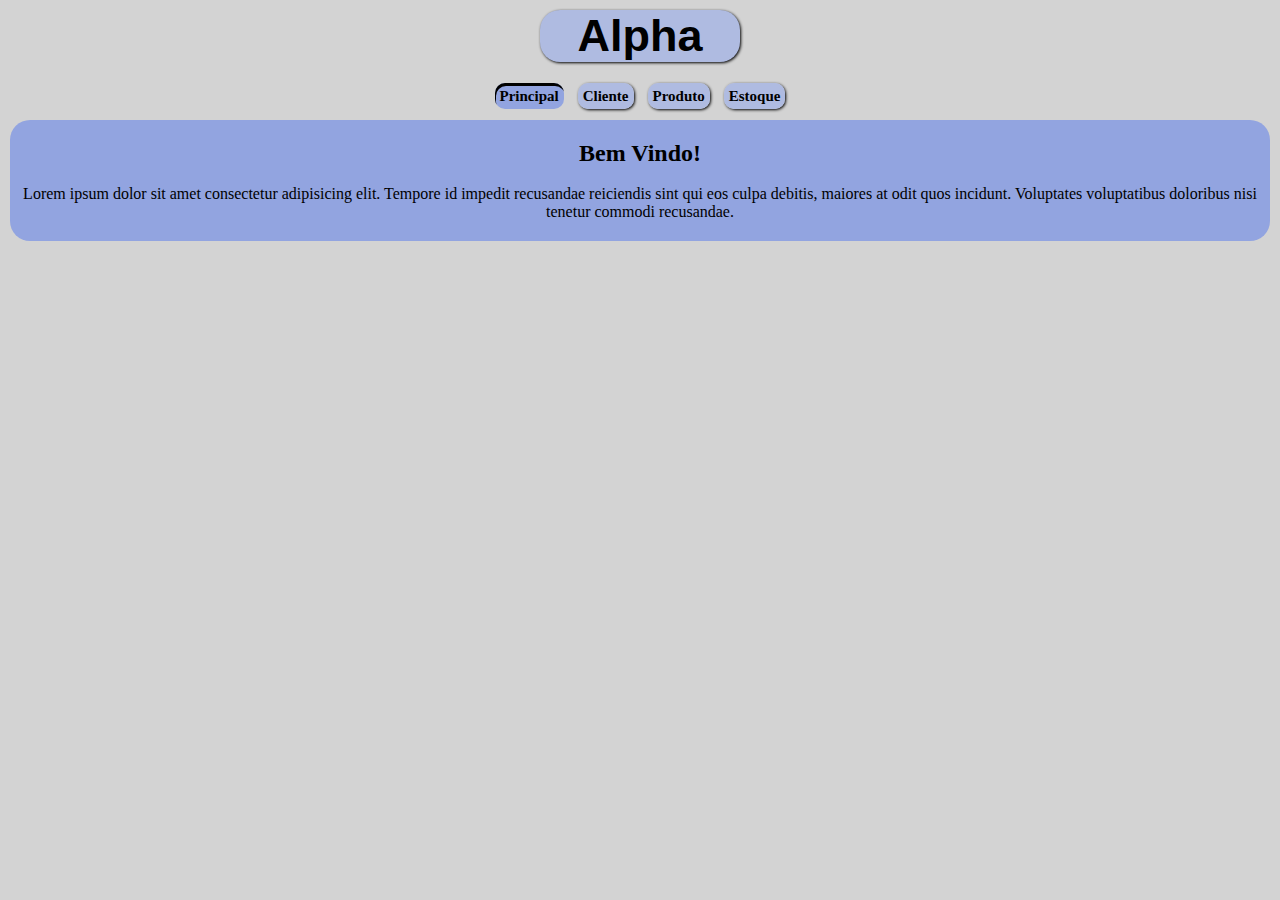
==== commit 4449f4cf: "estilo header" ====
--- a/index.html
+++ b/index.html
@@ -10,13 +10,13 @@
 <body>
     <header>
         <h1>Alpha</h1>
+        <nav>
+            <a href="#"class="links link-desativo">Principal</a>
+            <a href="./cliente/index.html"class="links">Cliente</a>
+            <a href="./produto/index.html"class="links">Produto</a>
+            <a href="./estoque/index.html"class="links">Estoque</a>
+        </nav>
     </header>
-    <nav>
-        <a href="#"class="links link-desativo">Principal</a>
-        <a href="./cliente/index.html"class="links">Cliente</a>
-        <a href="./produto/index.html"class="links">Produto</a>
-        <a href="./estoque/index.html"class="links">Estoque</a>
-    </nav>
     <main>
         <div id="principal">
             <h2>Bem Vindo!</h2>
--- a/style.css
+++ b/style.css
@@ -13,8 +13,11 @@
     display: flex;
     justify-content: center;
     flex-flow: column wrap;
+    width: 100%;
+}
+h1 {
     font-family: Impact, Haettenschweiler, 'Arial Narrow Bold', sans-serif;
-    font-size: 20px;
+    font-size: 45px;
     font-weight: 600;
     width: 200px;
     background-color: #afbbe1;
@@ -22,6 +25,7 @@
     box-shadow: 1px 1px 3px black;
     border-radius: 20px;
 }
+
 nav{
     max-width: 400px;
     margin: 15px auto 15px auto;
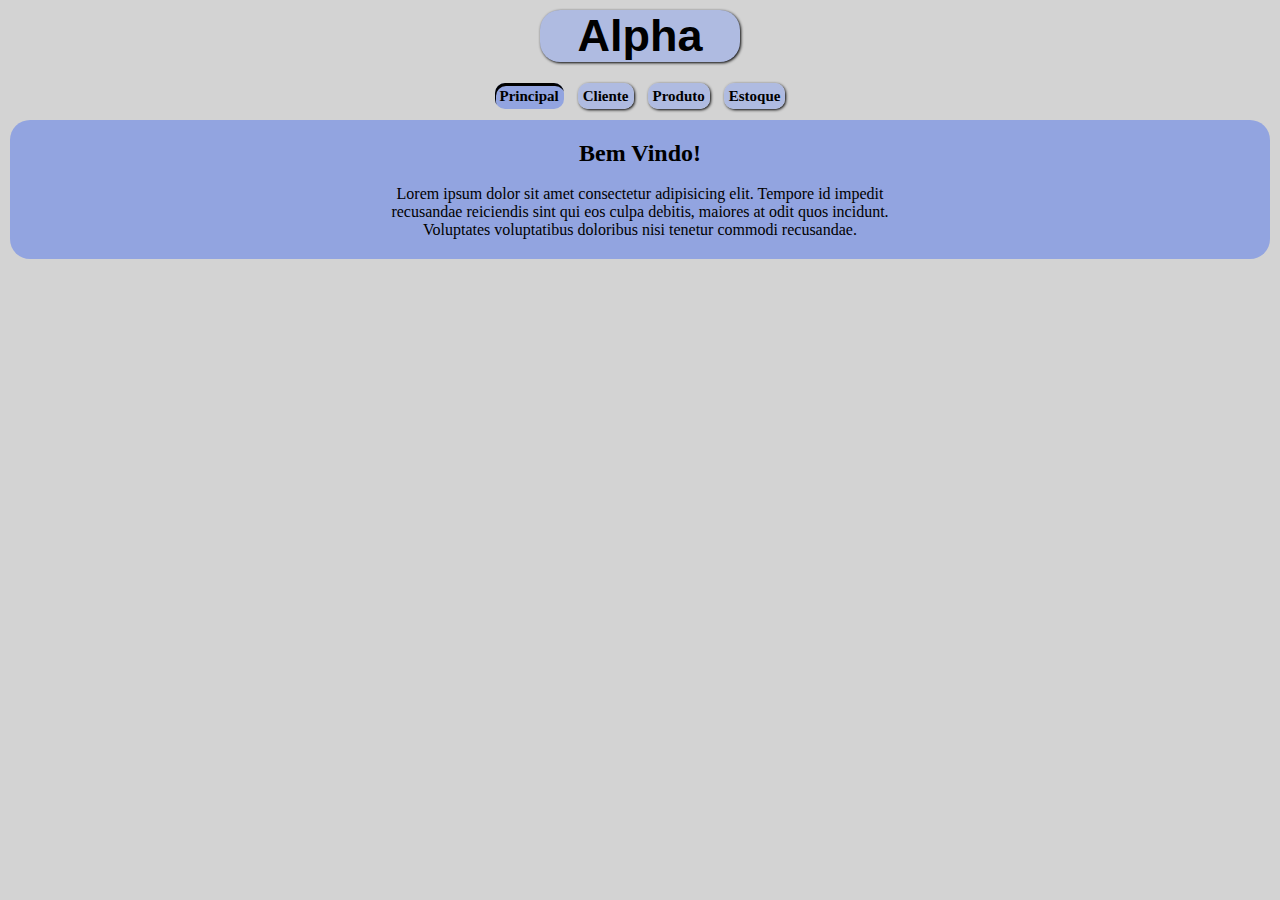
==== commit 0ebf23f2: "js" ====
--- a/index.html
+++ b/index.html
@@ -21,7 +21,7 @@
         <div id="principal">
             <h2>Bem Vindo!</h2>
             <br>
-            <p>Lorem ipsum dolor sit amet consectetur adipisicing elit. Tempore id impedit recusandae reiciendis sint qui eos culpa debitis, maiores at odit quos incidunt. Voluptates voluptatibus doloribus nisi tenetur commodi recusandae.</p>
+            <p style="max-width: 500px; margin: 0px auto;">Lorem ipsum dolor sit amet consectetur adipisicing elit. Tempore id impedit recusandae reiciendis sint qui eos culpa debitis, maiores at odit quos incidunt. Voluptates voluptatibus doloribus nisi tenetur commodi recusandae.</p>
         </div>
     </main>
 </body>
